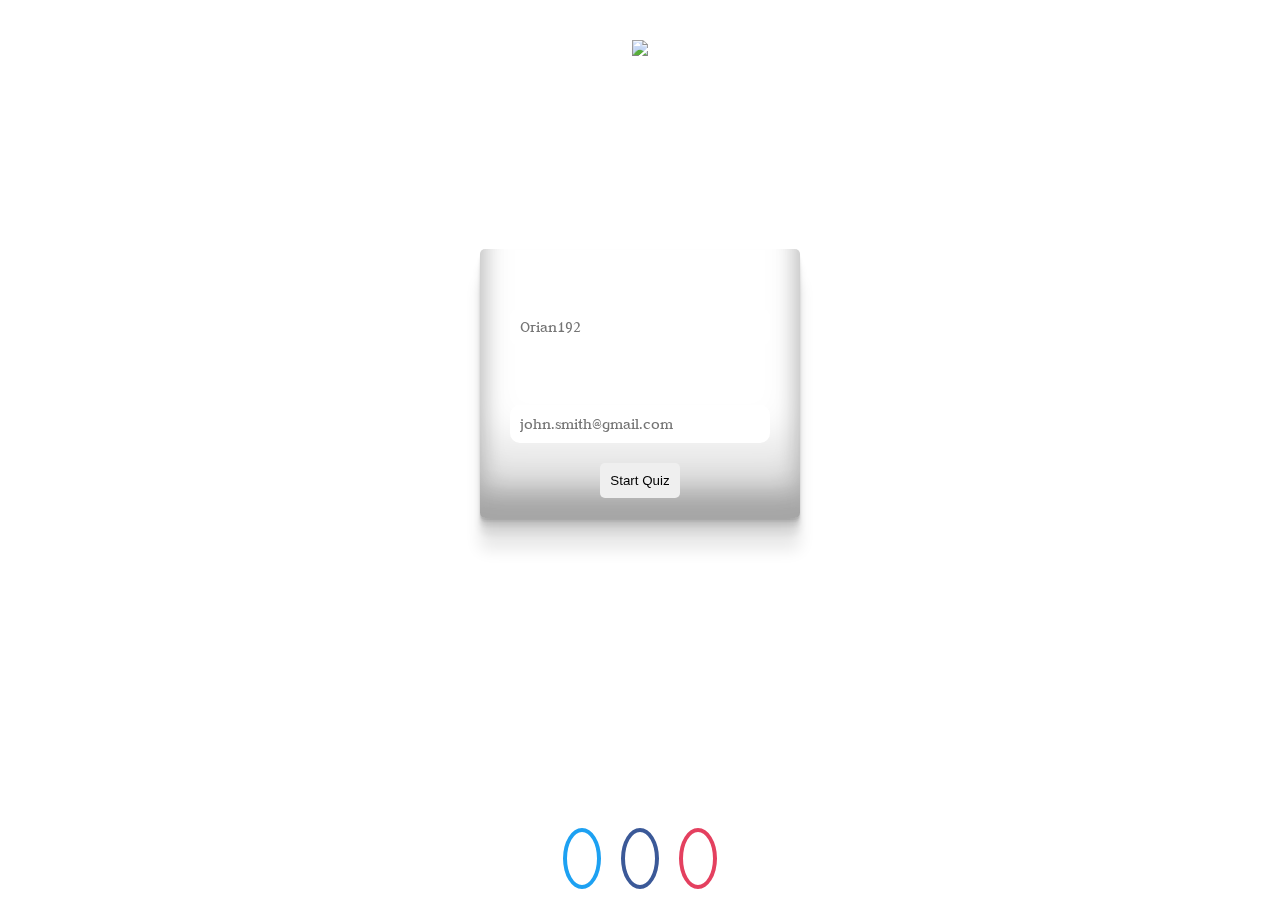
==== index.html @ 6f4fde7c "removed style from timer" ====
<!DOCTYPE html>
<html lang="en">

<head>
    <meta charset="UTF-8">
    <meta http-equiv="X-UA-Compatible" content="IE=edge">
    <meta name="viewport" content="width=device-width, initial-scale=1.0">
    <meta name="description" content="quiz on olmypic sports">
    <meta name="keywords" content="Olympics, Olympic Games, Sports-Quiz, Quiz,">
    <link rel="stylesheet" href="assets/css/style.css">
    <link rel="icon" href="assets/images/olympic_rings.svg" type="image/x-icon">


    <title>Olympic Quiz</title>
</head>

<body>

    <!-- header incliding logo -->
    <header class="header">
        <a href="index.html"><img class="logo" src="assets/images/olympic_rings.svg"></a>
    </header>
    <!-- Quiz signup form -->
    <section id="quiz-signup" class="container">
        <h2 class="section-header">The Olympic Quiz</h2>
        <form id="start-quiz-form" method="get">
            <label class="form-label" for="uname" id="uname-label">User Name</label>
            <input class="form-fields" type="text" id="uname" name="uname" placeholder="Orian192" required>
            <label class="form-label" for="email" id="uname-label">Email</label>
            <input class="form-fields" type="email" id="email" name="email" placeholder="john.smith@gmail.com" required>
            <input class="btn" type="submit" value="Start Quiz">
        </form>
    </section>
    <!-- More info section with Leaderboard and learn more buttons -->
    <section id="leaderboard--and--How-to-play" class="container">
        <h2 class="section-header">Further Information</h2>
        <div class="btn--container">
            <!-- <button type="button" class ="btn" id="btn--how-to-play">How To Play</button> -->
            <button type="button" class="btn" id="btn--leaderboard">Leaderboard</button>
        </div>
    </section>
    <!-- Content to check if user understands the rules, intitially hdden -->
    <div id="check-container">
        <div id="how-to-play-check">
            <h2 id="how-to-play-title">Before you play!</h2>
            <p class="check-text">Stop, are you sure you understand the rules of the quiz?</p>
            <p class="check-text"> If you do not, then click the button below to read the rules!</p>
            <div class="btn--container">
                <button type="button" class="btn" id="btn--how-to-play">How To Play?</button>
                <button type="button" class="btn" id="btn--start-quiz">Start Quiz!</button>
            </div>
        </div>
    </div>
    <!-- Rules modal -->
    <dialog id="rules-modal" class="modal">
        <H2 id="how-to-play-title">How to play the Olmypic Quiz!</H2>
        <ul id="how-to-play-list">
            <li class="how-to-play-list-item">
                <i class="fa-solid fa-circle-xmark" id="wrong-icon"></i>
                <span class="rules">
                    Be carefule when choosing your answer, everytime you get pick a wrong answer you'll loose 5 seconds!
                </span>
            </li>
            <li class="how-to-play-list-item">
                <i class="fa-solid fa-clock" id="time-icon"></i>
                <span class="rules">
                    Watch the time, You have 60 seconds to answer as many questions correctly as you can
                </span>
            </li>
            <li class="how-to-play-list-item">
                <i class="fa-regular fa-hand-point-right" id="next-icon"></i>
                <span class="rules">
                    Make sure to click the <strong>next button</strong> to move onto the next question
                </span>
            </li>
            </li>
            <li class="how-to-play-list-item">
                <i class="fa-solid fa-circle-check" id="correct-icon"></i>
                <span class="rules">
                    You'll know you got an answer correct if it changes color to green
                </span>
            </li>
        </ul>
        <button id="button-close-rules-modal" class="btn">X</button>
    </dialog>
    <!-- Quiz scoraboard and  timer -->
    <div id="scoreboard">
        <span id="time">60s</span>
        <div id="score-container">
            <div class="answers">
                <p>Correct Answers:</p>
                <p id="correct--answers">0</p>
            </div>
            <div class="answers">
                <p>Correct Answers:</p>
                <p id="incorrect--answers">0</p>
            </div>
        </div>
    </div>
    <!-- Quiz questions, answers and controls -->
    <div id="quiz-container">
        <div id="question-container">
            <div>
                <h2 id="question"> Question</h2>
            </div>
            <div id="answer--btns" class="btn--grid">
                <button class="question--btn">Question 1</button>
                <button class="question--btn">Question 2</button>
                <button class="question--btn">Question 3</button>
                <button class="question--btn">Question 4</button>
            </div>
        </div>
        <div id="controls">
            <button id="next-btn" class="next-btn--btn--hide">Next</button>
        </div>
    </div>
    <!-- Results of quiz -->
    <dialog id="results-modal" class="modal">
        <H2 id="results-modal-title">Time is up, Let's see how you did!</H2>
        <p id="results-message">well done you got questions correct!</p>
        <i class="fa-solid fa-medal" id="results-icon"></i>
        <button class="btn" id="button-close-results-modal">
            Exit Quiz
        </button>
    </dialog>
    <!-- Footer, including social media icons and links -->
    <footer class="footer">
        <ul class="social-icons-list">
            <li class="social-icons-list-item" id="twitter">
                <a href="https://twitter.com/?lang=en" target="_blank" rel="noopener" aria-label="Follow us on Twitter"
                    class="social-icons-link" id="twitter-link">
                    <i class="fa-brands fa-twitter" id="twitter-icon"></i></a>
            </li>
            <li class="social-icons-list-item" id="facebook">
                <a href="https://www.facebook.com/" target="_blank" rel="noopener" aria-label="Follow us on Facebook"
                    class="social-icons-link" id="facebook-link">
                    <i class="fa-brands fa-facebook" id="facebook-icon"></i></a>
            </li>
            <li class="social-icons-list-item" id="instagram"><a href="https://www.instagram.com/" target="_blank"
                    rel="noopener" aria-label="Follow us on Instagram" id="instagram-link" class="social-icons-link">
                    <i class="fa-brands fa-instagram" id="instagram-icon"></i></a>
            </li>
        </ul>
    </footer>
    <!-- script links -->
    <script src="https://kit.fontawesome.com/fe350ff5b2.js" crossorigin="anonymous"></script>
    <script src="assets/js/quizscript.js"></script>
    <script src="assets/js/howtoplaymodal.js"></script>

</body>

</html>
---- assets/css/style.css ----
@import url('https://fonts.googleapis.com/css2?family=Judson&family=Quando&display=swap');

:root {
    --primary-white: #ffffff;
    --primary-black: #0a0505;
    --accent-red: #ad1b0b;
    --accent-blue: #2049c5;
    --accent-green: #305a2b;
    --twitter-blue: #1DA1F2;
    --instagram-red: #E4405F;
    --facebook-blue: #3b5998;

    -webkit-margin-collapse: 45deg;
}

* {
    margin: 0;
    padding: 0;
    border: none;
}

html {
    font-size: 62.5%;
}

body {
    font-size: 1.6rem;
    font-family: "Judson", sans-serif;
    display: flex;
    flex-direction: column;
    min-height: 100vh;
    background-image: url(../images/background-image.jpeg);
    background-size: cover;
}

h1,
h2 {
    font-family: "Quando", sans-serif;
    text-align: center;
}

/* site header */

.header {
    display: flex;
    align-items: center;
    justify-content: center;
    position: sticky;
    width: 100%;
}

.logo {
    padding-top: 4rem;
    width: 14rem;
}

.section-header {
    color: var(--primary-white);
}

/* buttons throughout the home page (incl. start quiz, how to play and leaderboard) */

.btn {
    margin: 1rem 0;
    padding: 1rem;
    border-radius: .5rem;
    cursor: pointer;
}

.btn:active {
    transform: translateY(.5rem);
}

.container {
    margin: auto 0;
}

/* Start quiz form and buttons */

#quiz-signup {
    display: flex;
    flex-direction: column;
    align-items: center;
}

#start-quiz-form {
    display: flex;
    flex-direction: column;
    align-items: center;
    padding: 1rem 0;
    margin: 2rem 0;
    border-radius: .5rem;
    min-width: 25%;
    box-shadow:
        rgb(0 0 0 / 17%) 0px -23px 25px 0px inset,
        rgb(0 0 0 / 15%) 0px -36px 30px 0px inset,
        rgb(0 0 0 / 10%) 0px -79px 40px 0px inset,
        rgb(0 0 0 / 6%) 0px 2px 1px,
        rgb(0 0 0 / 9%) 0px 4px 2px,
        rgb(0 0 0 / 9%) 0px 8px 4px,
        rgb(0 0 0 / 9%) 0px 16px 8px,
        rgb(0 0 0 / 9%) 0px 32px 16px;
    backdrop-filter: blur(15px);
}

.form-label {
    margin: 1rem 0;
    color: var(--primary-white);
    font-weight: bold;
    letter-spacing: .2rem;
}

.form-fields {
    padding: 1rem;
    margin: 1rem;
    width: 75%;
    border-radius: 1rem;
    font-family: "Judson", sans-serif;
    font-size: 1.6rem;
}

#uname{

}

/*section with buttons to access the quiz rules and leaderboard*/ 

#leaderboard--and--How-to-play {
    display: none;
}

.btn--container {
    display: flex;
    flex-direction: column;
    align-items: center;
}

/* initial content that is displayed after the user submits the form, this asks the user if they have read the instructions */

#how-to-play-check {
    color: var(--primary-white);
    display: flex;
    flex-direction: column;
    justify-content: center;
    align-items: center;
    border-radius: .5rem;
    width: fit-content;
    padding: 2rem;
    box-shadow:
        rgb(0 0 0 / 17%) 0px -23px 25px 0px inset,
        rgb(0 0 0 / 15%) 0px -36px 30px 0px inset,
        rgb(0 0 0 / 10%) 0px -79px 40px 0px inset,
        rgb(0 0 0 / 6%) 0px 2px 1px,
        rgb(0 0 0 / 9%) 0px 4px 2px,
        rgb(0 0 0 / 9%) 0px 8px 4px,
        rgb(0 0 0 / 9%) 0px 16px 8px,
        rgb(0 0 0 / 9%) 0px 32px 16px;
    backdrop-filter: blur(15px);
    gap: 2rem;

}

#how-to-play-title{}

#btn--start-quiz{
    width: 100%;
}

/* general style of all modals */

.modal {
    flex-direction: column;
    justify-content: space-between;
    margin: auto;
    text-align: left;
    padding: 3rem;
    border-radius: 1rem;
    min-height: 50%;
    min-width: 65%;
    padding: 2rem;
}

/*modal  that contains the quiz rules */ 

#rules-modal {
    background-image: url(../images/rules-modal-image.jpeg);
    background-size: cover;
    margin: auto ;
    width: 75%;

}

#how-to-play-list {
    list-style-type: none;
    display: flex;
    flex-direction: column;
    justify-content: space-around;
    min-height: 50%;
    margin-left: 4rem;
    position: relative;
    left: 0;
}

.how-to-play-list-item {
    display: flex;
    flex-direction: row;
    gap: 3rem;
    margin: 1rem 0;
}

.rules {
    margin: auto 0;
}

/*icons in the rules list*/ 

#wrong-icon {
    color: var(--accent-red);
    font-size: 3rem;
}

#correct-icon {
    color: var(--accent-green);
    font-size: 3rem;
}

#next-icon {
    color: var(--accent-blue);
    font-size: 3rem;
}

#time-icon {
    color: var(--primary-black);
    font-size: 3rem;
}

.check-text {
    text-align: center;
}

/*close button on rules modal*/ 

#button-close-rules-modal {
    min-width: 25%;
    background-color: var(--accent-red);
    color: var(--primary-white);
    font-weight: bolder;
    margin: 0 auto;
    font-size: 1.5rem;

}

/* style of quiz */

.hide {
    display: none;
}

/*countdown timer that appears when the quiz starts */

#scoreboard {
    display: none;
    flex-direction: column;
    text-align: center;
    margin: auto 0;
}

#time{}

#correct--answers {
    color: var(--accent-green);
    margin-left: 1rem;
}

#incorrect--answers {
    color: var(--accent-red);
    margin-left: 1rem;
}

.answers {
    display: flex;
    flex-direction: row;
    justify-content: center;
}

#score-container{
    display: flex;
    flex-direction: row;
    align-items: center;
    justify-content: space-around;
    text-align: center;
    margin-top: 5rem;
}

/*Question text*/

#question {

    text-align: center;
    color: var(--primary-white);
}

/* div that contains both the questio and answers */

#quiz-container {
    display: none;
    flex-direction: column;
    align-items: center;
    justify-content: center;
    max-width: 100rem;
    width: 65%;
    padding: 2rem;
    border-radius: .5rem;
    margin: auto;
    box-shadow:
        rgb(0 0 0 / 17%) 0px -23px 25px 0px inset,
        rgb(0 0 0 / 15%) 0px -36px 30px 0px inset,
        rgb(0 0 0 / 10%) 0px -79px 40px 0px inset,
        rgb(0 0 0 / 6%) 0px 2px 1px,
        rgb(0 0 0 / 9%) 0px 4px 2px,
        rgb(0 0 0 / 9%) 0px 8px 4px,
        rgb(0 0 0 / 9%) 0px 16px 8px,
        rgb(0 0 0 / 9%) 0px 32px 16px;
    backdrop-filter: blur(15px);
    min-height: 38rem;
}

/* answers */

.btn--grid {
    display: grid;
    grid-template-columns: repeat(1, auto);
    gap: 1rem;
    margin: 2rem 0;
}

#answer--btns{}

.question--btn {
    background-color: var(--primary-white);
    box-shadow: 0 0 .5rem var(--primary-white);
    border-radius: .5rem;
    padding: 1rem;
    color: var(--primary-black);
}

.question--btn:hover {
    box-shadow: 0 0 .5rem var(--primary-black);
    transform: translateY(-.5rem);
}

.question--btn--correct {
    box-shadow: 0 0 .5rem var(--accent-green);
    border-radius: .5rem;
    padding: 1rem;
    color: var(--primary-white);
    background-color: var(--accent-green);
    pointer-events: none;
}

.question--btn--incorrect {
    box-shadow: 0 0 .5rem var(--accent-red);
    border-radius: .5rem;
    padding: 1rem;
    color: var(--primary-white);
    background-color: var(--accent-red);
    pointer-events: none;
}

/*next button that appears under the answer buttons */

#next-btn {
    font-size: 1.6rem;
    font-weight: bold;
    padding: 1rem;
    box-shadow: 0 0 .5rem var(--primary-white);
    border-radius: .5rem;
}

#next-btn:active {
    transform: translateY(.5rem);
}

/* div that contains the next button */

#controls {
    display: flex;
    align-items: center;
    justify-content: center;
}

/*results modal*/

#results-modal {
    background-image: url(../images/rules-modal-image.jpeg);
    background-size: cover;
    margin: auto;
    width: 75%;
}

#results-container {
    display: flex;
    flex-direction: column;
    justify-content: space-evenly;
}

/*message and icon that change depending on result*/ 

#results-message {}

#results-icon {
    font-size: 3rem;
}

/*results modal close button*/ 

#button-close-results-modal {
    border: .1rem;
    border-radius: 0.5rem;
    cursor: pointer;
    min-width: 25%;
    background-color: var(--accent-red);
    color: var(--primary-white);
    font-weight: bolder;
    margin: 0 auto;
    font-size: 1.5rem;
}

/* footer elements */

.footer {
    margin-top: auto;
    width: 100%;
}

/* social media icons in the site footer*/

.social-icons-list {
    display: flex;
    align-items: center;
    justify-content: center;
    list-style: none;
    gap: 2rem;
    padding: 1rem;
    margin: 2rem;
}

.social-icons-link {
    font-size: 2rem;
    background-color: var(--primary-white);
    border-radius: 50%;
    padding: 1.5rem;
    border: solid .4rem;

}

#twitter-link {
    color: var(--twitter-blue);
}


#facebook-link {
    color: var(--facebook-blue);
}

#instagram-link {
    color: var(--instagram-red);
}

#check-container {
    display: none;
    align-items: center;
    justify-content: center;
    margin: auto 2rem;

}

/* Media Queries */

@media only screen and (min-width:1200px) { 

}

@media only screen and (min-width:992px) { 
   
}

@media only screen and (min-width:768px) {
    
    .btn--container {
        display: flex;
        flex-direction: row;
        justify-content: center;
        gap: 2rem;
        margin-top: 2rem;
    }

    #btn--start-quiz{
        width: initial;
    }

    #twitter-link:hover {
        background-color: var(--twitter-blue);
        color: var(--primary-white);
    }


    #facebook-link:hover {
        background-color: var(--facebook-blue);
        color: var(--primary-white);
    }

    #instagram-link:hover {
        background-color: var(--instagram-red);
        color: var(--primary-white);
    }
}

@media only screen and (min-width:576px) {
    .logo {
        padding-top: 4rem;
        width: 18rem;
    }
   
    #check-container{
        margin: auto;
    }

    #quiz-container {
        min-height: 23rem;
        }

    .btn--grid {
        grid-template-columns: repeat(2, auto); 
    }

    

    
}
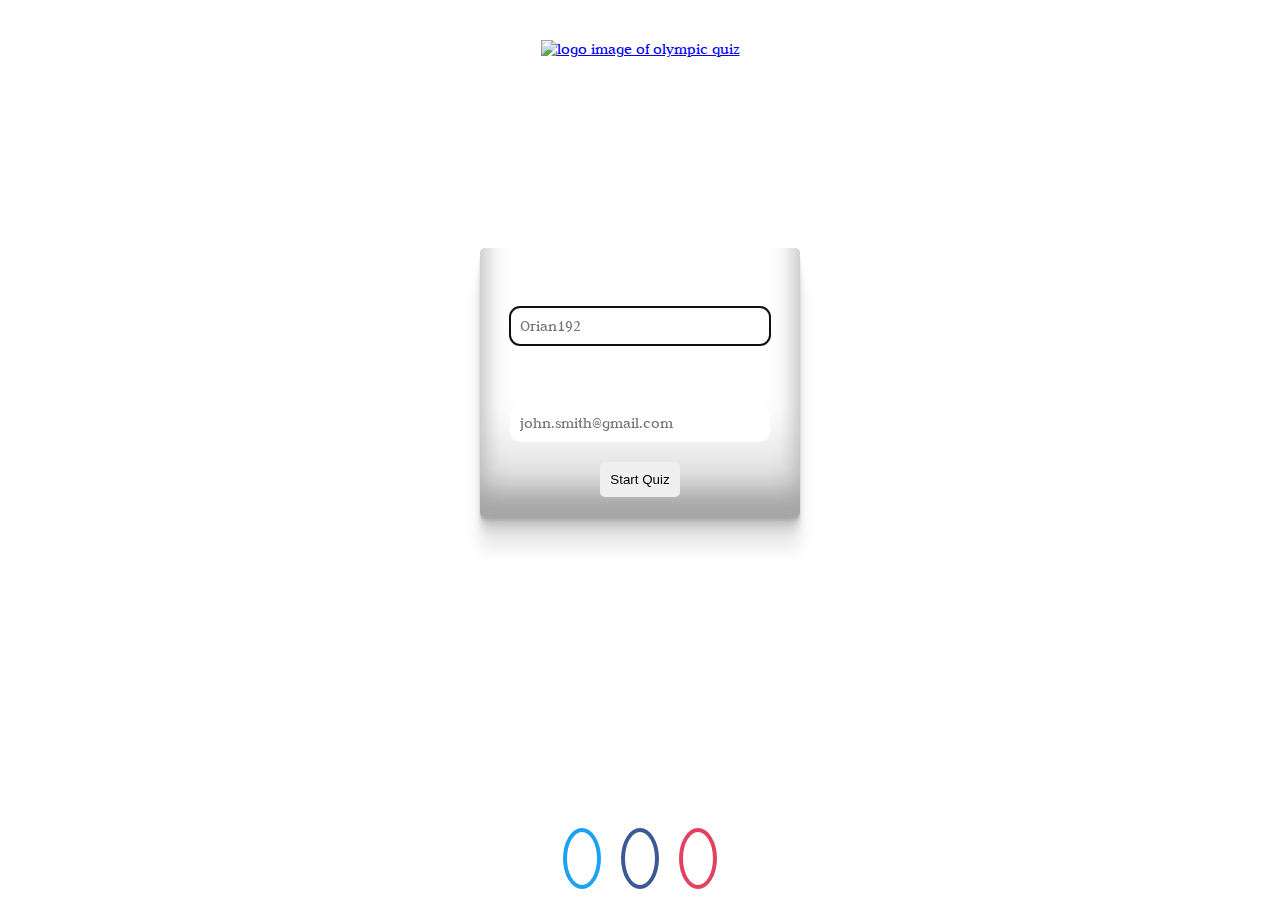
==== commit 92007a3b: "add autofocus to the form" ====
--- a/index.html
+++ b/index.html
@@ -18,14 +18,14 @@
 
     <!-- header incliding logo -->
     <header class="header">
-        <a href="index.html"><img class="logo" src="assets/images/olympic_rings.svg"></a>
+        <a href="index.html" aria-label="click to return to the home page"><img class="logo" src="assets/images/olympic_rings.svg" alt="logo image of olympic quiz"></a>
     </header>
     <!-- Quiz signup form -->
     <section id="quiz-signup" class="container">
         <h2 class="section-header">The Olympic Quiz</h2>
         <form id="start-quiz-form" method="get">
             <label class="form-label" for="uname" id="uname-label">User Name</label>
-            <input class="form-fields" type="text" id="uname" name="uname" placeholder="Orian192" required>
+            <input class="form-fields" type="text" id="uname" name="uname" placeholder="Orian192" required autofocus>
             <label class="form-label" for="email" id="uname-label">Email</label>
             <input class="form-fields" type="email" id="email" name="email" placeholder="john.smith@gmail.com" required>
             <input class="btn" type="submit" value="Start Quiz">
--- a/assets/css/style.css
+++ b/assets/css/style.css
@@ -178,6 +178,7 @@
     min-height: 50%;
     min-width: 65%;
     padding: 2rem;
+    text-align: center;
 }
 
 /*modal  that contains the quiz rules */ 
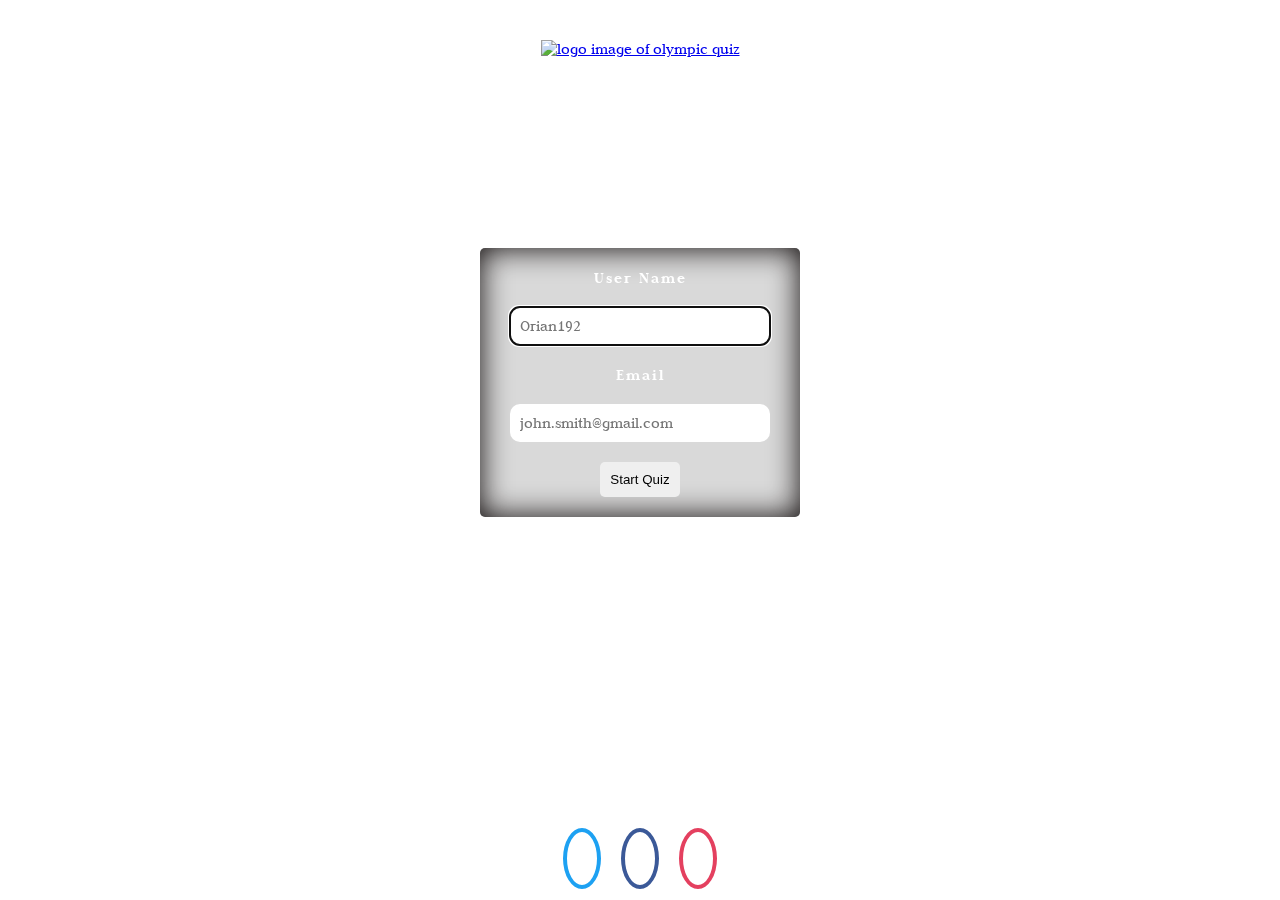
==== commit 1c514e14: "move scoreboard into the quiz container" ====
--- a/index.html
+++ b/index.html
@@ -83,22 +83,20 @@
         </ul>
         <button id="button-close-rules-modal" class="btn">X</button>
     </dialog>
-    <!-- Quiz scoraboard and  timer -->
+    <!-- Quiz questions, answers and controls -->
+    <div id="quiz-container">
+    <!-- scoraboard and  timer -->
     <div id="scoreboard">
         <span id="time">60s</span>
         <div id="score-container">
-            <div class="answers">
-                <p>Correct Answers:</p>
+            <div class="answers" id="correct-answer-container">
                 <p id="correct--answers">0</p>
             </div>
-            <div class="answers">
-                <p>Correct Answers:</p>
+            <div class="answers" id="incorrect-answer-container">
                 <p id="incorrect--answers">0</p>
             </div>
         </div>
     </div>
-    <!-- Quiz questions, answers and controls -->
-    <div id="quiz-container">
         <div id="question-container">
             <div>
                 <h2 id="question"> Question</h2>
@@ -117,11 +115,13 @@
     <!-- Results of quiz -->
     <dialog id="results-modal" class="modal">
         <H2 id="results-modal-title">Time is up, Let's see how you did!</H2>
+        <div id="results-modal-container">
         <p id="results-message">well done you got questions correct!</p>
         <i class="fa-solid fa-medal" id="results-icon"></i>
         <button class="btn" id="button-close-results-modal">
             Exit Quiz
         </button>
+    </div>
     </dialog>
     <!-- Footer, including social media icons and links -->
     <footer class="footer">
--- a/assets/css/style.css
+++ b/assets/css/style.css
@@ -67,10 +67,6 @@
     cursor: pointer;
 }
 
-.btn:active {
-    transform: translateY(.5rem);
-}
-
 .container {
     margin: auto 0;
 }
@@ -91,16 +87,8 @@
     margin: 2rem 0;
     border-radius: .5rem;
     min-width: 25%;
-    box-shadow:
-        rgb(0 0 0 / 17%) 0px -23px 25px 0px inset,
-        rgb(0 0 0 / 15%) 0px -36px 30px 0px inset,
-        rgb(0 0 0 / 10%) 0px -79px 40px 0px inset,
-        rgb(0 0 0 / 6%) 0px 2px 1px,
-        rgb(0 0 0 / 9%) 0px 4px 2px,
-        rgb(0 0 0 / 9%) 0px 8px 4px,
-        rgb(0 0 0 / 9%) 0px 16px 8px,
-        rgb(0 0 0 / 9%) 0px 32px 16px;
-    backdrop-filter: blur(15px);
+    box-shadow:inset 0px 0 30px 0px var(--primary-black);
+    backdrop-filter: blur(15px) contrast(70%);
 }
 
 .form-label {
@@ -146,16 +134,8 @@
     border-radius: .5rem;
     width: fit-content;
     padding: 2rem;
-    box-shadow:
-        rgb(0 0 0 / 17%) 0px -23px 25px 0px inset,
-        rgb(0 0 0 / 15%) 0px -36px 30px 0px inset,
-        rgb(0 0 0 / 10%) 0px -79px 40px 0px inset,
-        rgb(0 0 0 / 6%) 0px 2px 1px,
-        rgb(0 0 0 / 9%) 0px 4px 2px,
-        rgb(0 0 0 / 9%) 0px 8px 4px,
-        rgb(0 0 0 / 9%) 0px 16px 8px,
-        rgb(0 0 0 / 9%) 0px 32px 16px;
-    backdrop-filter: blur(15px);
+    box-shadow: inset 0px 0px 10px 2px black;
+    backdrop-filter: blur(15px) contrast(70%);
     gap: 2rem;
 
 }
@@ -169,37 +149,28 @@
 /* general style of all modals */
 
 .modal {
-    flex-direction: column;
-    justify-content: space-between;
-    margin: auto;
-    text-align: left;
+    position: fixed;
+    top: 50%;
+    left: 50%;
+    transform: translate(-50%,-50%);
     padding: 3rem;
     border-radius: 1rem;
-    min-height: 50%;
-    min-width: 65%;
-    padding: 2rem;
     text-align: center;
+    min-width: 22rem;
 }
 
 /*modal  that contains the quiz rules */ 
 
-#rules-modal {
-    background-image: url(../images/rules-modal-image.jpeg);
-    background-size: cover;
-    margin: auto ;
-    width: 75%;
-
-}
+
 
 #how-to-play-list {
     list-style-type: none;
     display: flex;
     flex-direction: column;
     justify-content: space-around;
-    min-height: 50%;
-    margin-left: 4rem;
     position: relative;
-    left: 0;
+    margin: 3rem 0;
+    text-align: left;
 }
 
 .how-to-play-list-item {
@@ -211,6 +182,7 @@
 
 .rules {
     margin: auto 0;
+    text-align: left;
 }
 
 /*icons in the rules list*/ 
@@ -261,37 +233,55 @@
 
 #scoreboard {
     display: none;
-    flex-direction: column;
-    text-align: center;
-    margin: auto 0;
-}
-
-#time{}
-
-#correct--answers {
-    color: var(--accent-green);
-    margin-left: 1rem;
-}
-
-#incorrect--answers {
-    color: var(--accent-red);
-    margin-left: 1rem;
+    flex-direction: row;
+    margin: auto;
+    gap:4rem;
+    align-items: center;
+    border: outset;
+    background-color: gainsboro;
+    padding: 1rem;
+    box-shadow: 0 0 1rem .5rem gainsboro;
+}
+
+#score-container{
+    display: flex;
+    gap: 2rem;
+}
+
+#time{
+    font-size: 4rem;
+    color: var(--primary-white);
+    background-color: grey;
+    padding: 1rem;
+    border-radius: 15%;
+    box-shadow: inset 0px 0px 10px 2px var(--primary-black);
+}
+
+#correct-answer-container {
+background-color: var(--accent-green);
+padding: 2rem;
+box-shadow: inset 0px 0px 10px 2px black;
+
+}
+
+#incorrect-answer-container {
+background-color: var(--accent-red);
+padding: 2rem;
+box-shadow:inset 0px 0px 10px 2px var(--primary-black);
 }
 
 .answers {
     display: flex;
     flex-direction: row;
     justify-content: center;
-}
-
-#score-container{
-    display: flex;
-    flex-direction: row;
-    align-items: center;
-    justify-content: space-around;
-    text-align: center;
-    margin-top: 5rem;
-}
+    text-shadow: 3px 3px 1rem 1rem var(--primary-white);
+    color: var(--primary-white);
+    font-size: 2rem;
+    padding: 1rem;
+    border-radius: 15%;
+}
+
+
 
 /*Question text*/
 
@@ -313,16 +303,8 @@
     padding: 2rem;
     border-radius: .5rem;
     margin: auto;
-    box-shadow:
-        rgb(0 0 0 / 17%) 0px -23px 25px 0px inset,
-        rgb(0 0 0 / 15%) 0px -36px 30px 0px inset,
-        rgb(0 0 0 / 10%) 0px -79px 40px 0px inset,
-        rgb(0 0 0 / 6%) 0px 2px 1px,
-        rgb(0 0 0 / 9%) 0px 4px 2px,
-        rgb(0 0 0 / 9%) 0px 8px 4px,
-        rgb(0 0 0 / 9%) 0px 16px 8px,
-        rgb(0 0 0 / 9%) 0px 32px 16px;
-    backdrop-filter: blur(15px);
+    box-shadow: inset 0px 0px 10px 2px black;
+    backdrop-filter: blur(15px) contrast(70%);
     min-height: 38rem;
 }
 
@@ -345,11 +327,6 @@
     color: var(--primary-black);
 }
 
-.question--btn:hover {
-    box-shadow: 0 0 .5rem var(--primary-black);
-    transform: translateY(-.5rem);
-}
-
 .question--btn--correct {
     box-shadow: 0 0 .5rem var(--accent-green);
     border-radius: .5rem;
@@ -378,9 +355,7 @@
     border-radius: .5rem;
 }
 
-#next-btn:active {
-    transform: translateY(.5rem);
-}
+
 
 /* div that contains the next button */
 
@@ -392,11 +367,14 @@
 
 /*results modal*/
 
-#results-modal {
-    background-image: url(../images/rules-modal-image.jpeg);
-    background-size: cover;
-    margin: auto;
-    width: 75%;
+#results-modal-title{
+    margin-bottom: 5rem;
+}
+
+#results-modal-container{
+    display: flex;
+    flex-direction: column;
+    gap: 5rem;
 }
 
 #results-container {
@@ -410,7 +388,7 @@
 #results-message {}
 
 #results-icon {
-    font-size: 3rem;
+    font-size: 12rem;
 }
 
 /*results modal close button*/ 
@@ -448,7 +426,7 @@
 
 .social-icons-link {
     font-size: 2rem;
-    background-color: var(--primary-white);
+    color: var(--primary-white);
     border-radius: 50%;
     padding: 1.5rem;
     border: solid .4rem;
@@ -456,16 +434,16 @@
 }
 
 #twitter-link {
-    color: var(--twitter-blue);
+    background-color: var(--twitter-blue);
 }
 
 
 #facebook-link {
-    color: var(--facebook-blue);
+    background-color: var(--facebook-blue);
 }
 
 #instagram-link {
-    color: var(--instagram-red);
+    background-color: var(--instagram-red);
 }
 
 #check-container {
@@ -483,11 +461,23 @@
 }
 
 @media only screen and (min-width:992px) { 
+
+    #how-to-play-list {
+        margin-left: 4rem;
+        width: 75%;
+    }
+
+    #rules-modal {
+        background-image: url(../images/rules-modal-image.jpeg);
+        background-size: cover;
+    }
+
    
 }
 
 @media only screen and (min-width:768px) {
     
+   
     .btn--container {
         display: flex;
         flex-direction: row;
@@ -500,6 +490,36 @@
         width: initial;
     }
 
+    .btn:active {
+        transform: translateY(.5rem);
+    }
+
+    .question--btn:hover {
+        box-shadow: 0 0 .5rem var(--primary-black);
+        transform: translateY(-.5rem);
+    }
+
+    #next-btn:active {
+        transform: translateY(.5rem);
+    }
+    
+    #twitter-link {
+        color: var(--twitter-blue);
+        background-color: var(--primary-white);
+
+    }
+    
+    
+    #facebook-link {
+        color: var(--facebook-blue);
+        background-color: var(--primary-white);
+    }
+    
+    #instagram-link {
+        color: var(--instagram-red);
+        background-color: var(--primary-white);
+    }
+
     #twitter-link:hover {
         background-color: var(--twitter-blue);
         color: var(--primary-white);
@@ -526,6 +546,7 @@
     #check-container{
         margin: auto;
     }
+    
 
     #quiz-container {
         min-height: 23rem;
@@ -538,4 +559,6 @@
     
 
     
+
+    
 }